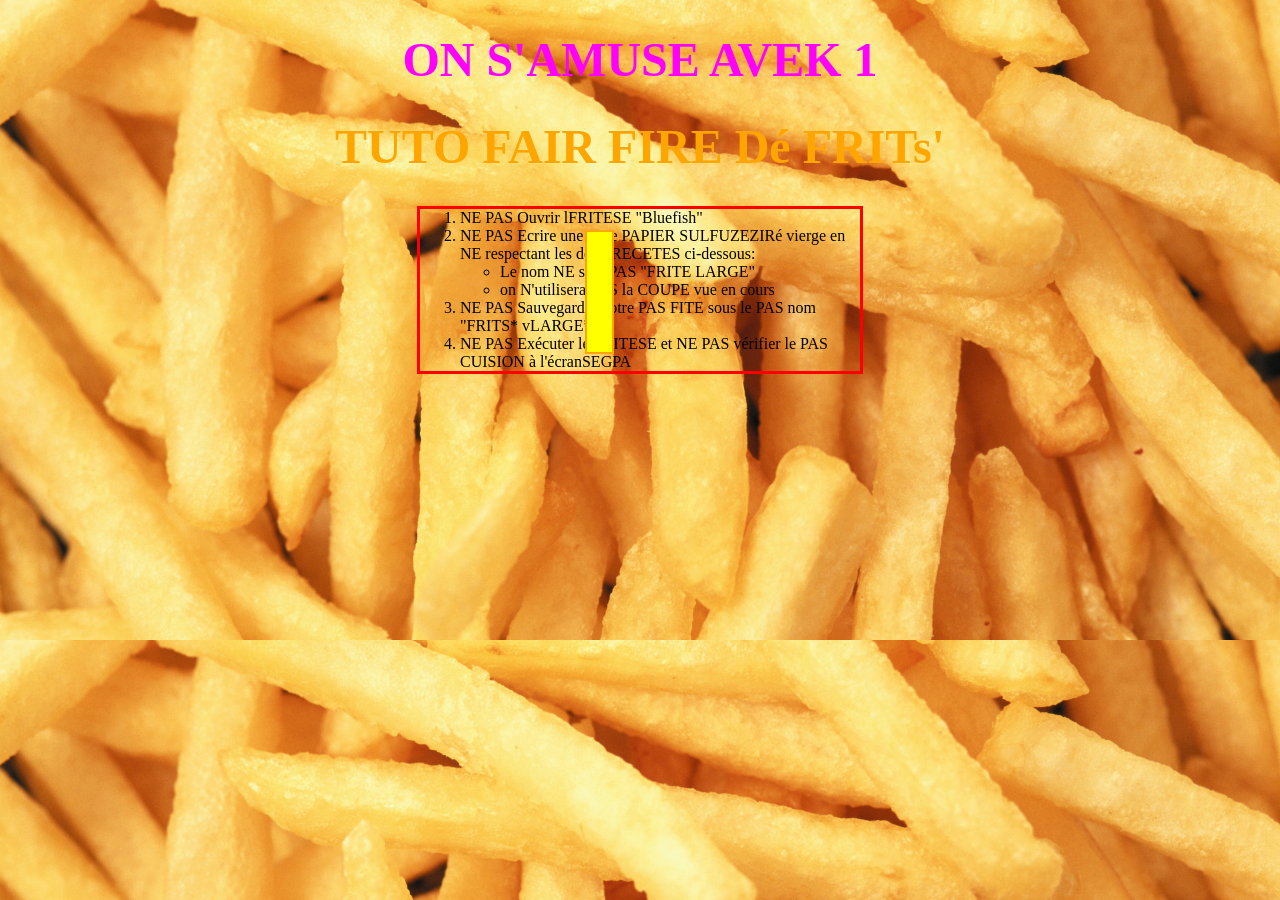
==== page verge.html @ b3e92e05 "newwebsite" ====
<!DOCTYPE html>
<html>
	<head>
		<meta charset="utf-8" />
		<title>C LE FUNE</title>
		<link rel="stylesheet" href="lol.css" />
		<script type="text/javascript" src="https://ajax.googleapis.com/ajax/libs/jquery/3.1.1/jquery.min.js"></script>
		<script type="text/javascript" src="cool.js"></script>
		<audio autoplay loop>
			<source src="Onion Ringsmin.mp3" type="audio/mpeg">
			GAY BRAOWZER
		</audio>
	</head>
	<!-- Ce TESI é UNE BLAGE -->
<div class='a'></div>
<body style="background-image:url(frites.jpg); background-size:100%">
<font size="+2" face="Impact">
<b><h1 style="color:magenta">ON S'AMUSE AVEK 1</h1></b>
<h1 style="color:orange">TUTO FAIR FIRE Dé FRITs' </h1>
</font>
<ol>
<li>NE PAS Ouvrir lFRITESE "Bluefish"</li>
<li>NE PAS Ecrire une page PAPIER SULFUZEZIRé vierge en NE respectant les deux RECETES ci-dessous:</li>
<ul>
       <li>Le nom NE sera PAS "FRITE LARGE"</li>
       <li>on N'utilisera PAS la COUPE vue en cours</li>
</ul>
<li>NE PAS Sauvegarder votre PAS FITE sous le PAS nom "FRITS* vLARGE”</li>
<li>NE PAS Exécuter le FRITESE et NE PAS vérifier le PAS CUISION à l'écranSEGPA</li>
</ol>
<a href="https://www.mcdonalds.fr/" target="_blank" name="mcdo" title="mcdo"></a>
<iframe width="560" height="315" src="https://www.youtube.com/embed/Q-CWjBCNoMg" frameborder="0" allowfullscreen></iframe>
</body>
</html>
---- lol.css ----
body {
	text-align: center;
}

ol {
	margin-left:auto; 
	margin-right:auto; 
	text-align:left; 
	border:3px solid red; 
	width : 400px;
}

div.a {
width: 25px;
height:120px;
background-color:yellow;
border:2px solid orange;
position:fixed;    
}
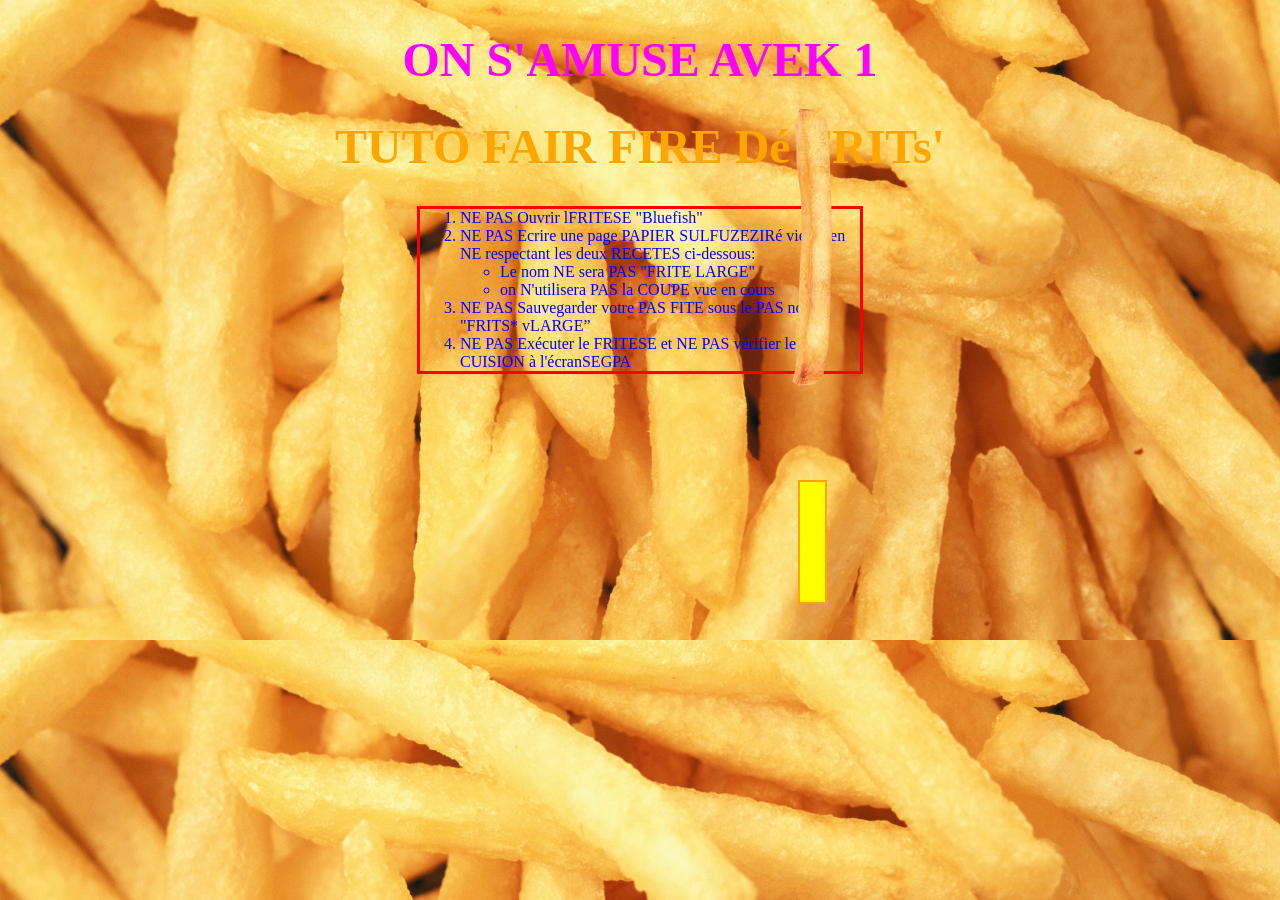
==== commit 11f506a9: "Add files via upload" ====
--- a/page verge.html
+++ b/page verge.html
@@ -6,6 +6,7 @@
 		<link rel="stylesheet" href="lol.css" />
 		<script type="text/javascript" src="https://ajax.googleapis.com/ajax/libs/jquery/3.1.1/jquery.min.js"></script>
 		<script type="text/javascript" src="cool.js"></script>
+		<script type="text/javascript" src="coolv2.js"></script>
 		<audio autoplay loop>
 			<source src="Onion Ringsmin.mp3" type="audio/mpeg">
 			GAY BRAOWZER
@@ -13,12 +14,16 @@
 	</head>
 	<!-- Ce TESI é UNE BLAGE -->
 <div class='a'></div>
+<div id="container">
+    <span id="random"><img src="frite.png"></span>
+</div>
 <body style="background-image:url(frites.jpg); background-size:100%">
 <font size="+2" face="Impact">
 <b><h1 style="color:magenta">ON S'AMUSE AVEK 1</h1></b>
 <h1 style="color:orange">TUTO FAIR FIRE Dé FRITs' </h1>
 </font>
-<ol>
+<font face="Roboto">
+<ol style="color:blue">
 <li>NE PAS Ouvrir lFRITESE "Bluefish"</li>
 <li>NE PAS Ecrire une page PAPIER SULFUZEZIRé vierge en NE respectant les deux RECETES ci-dessous:</li>
 <ul>
@@ -28,6 +33,7 @@
 <li>NE PAS Sauvegarder votre PAS FITE sous le PAS nom "FRITS* vLARGE”</li>
 <li>NE PAS Exécuter le FRITESE et NE PAS vérifier le PAS CUISION à l'écranSEGPA</li>
 </ol>
+</font>
 <a href="https://www.mcdonalds.fr/" target="_blank" name="mcdo" title="mcdo"></a>
 <iframe width="560" height="315" src="https://www.youtube.com/embed/Q-CWjBCNoMg" frameborder="0" allowfullscreen></iframe>
 </body>
--- a/lol.css
+++ b/lol.css
@@ -16,4 +16,9 @@
 background-color:yellow;
 border:2px solid orange;
 position:fixed;    
-}+}
+
+span { 
+    display: inline-block; 
+    position: absolute;
+}
